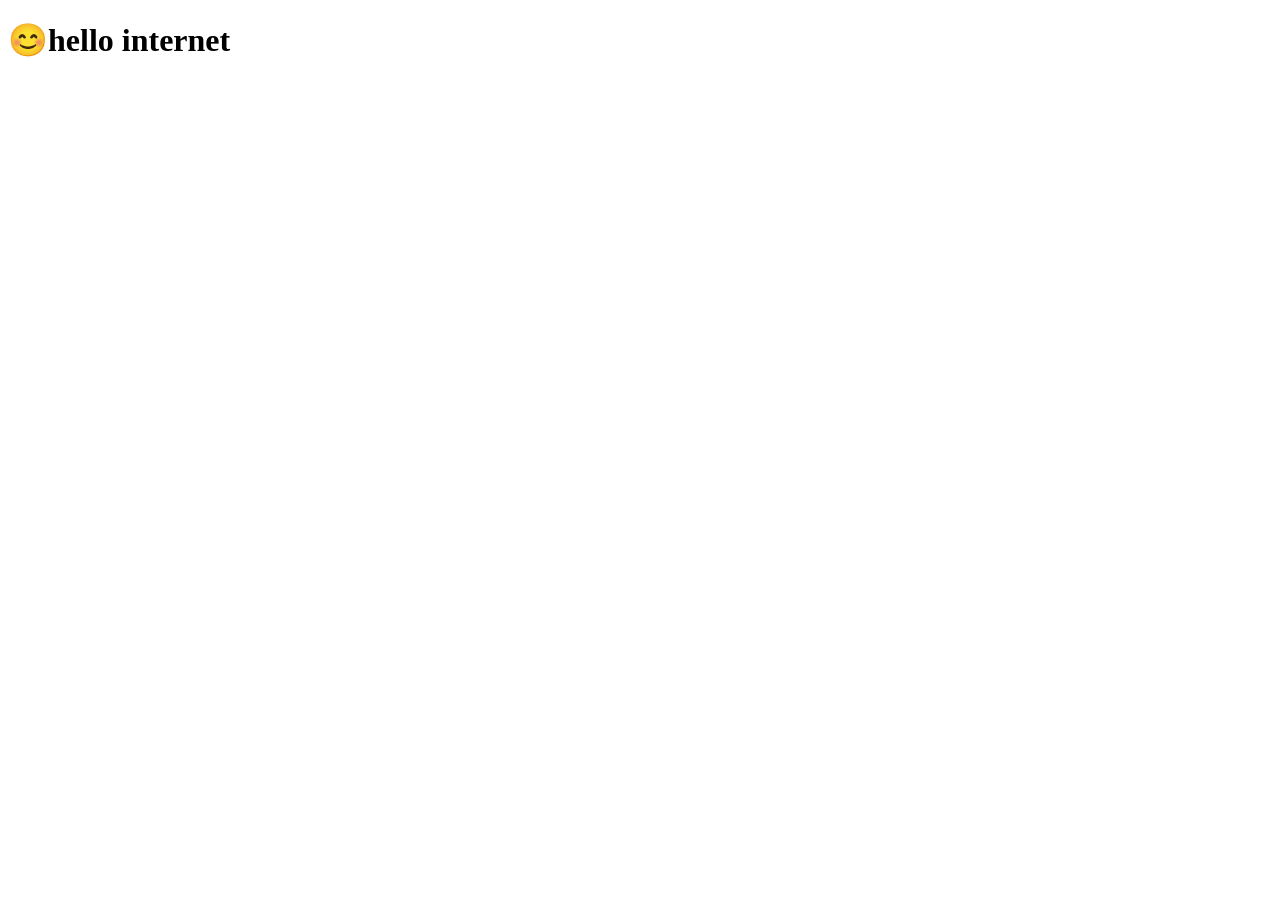
==== index.html @ fcc4bd0e "Add files via upload" ====
<!DOCTYPE html>
<html lang="en">
<head>
    <meta charset="UTF-8">
    <meta name="viewport" content="width=device-width, initial-scale=1.0">
    <title>hello internet</title>
</head>
<body>

    <h1>😊hello internet</h1>

</body>
</html>
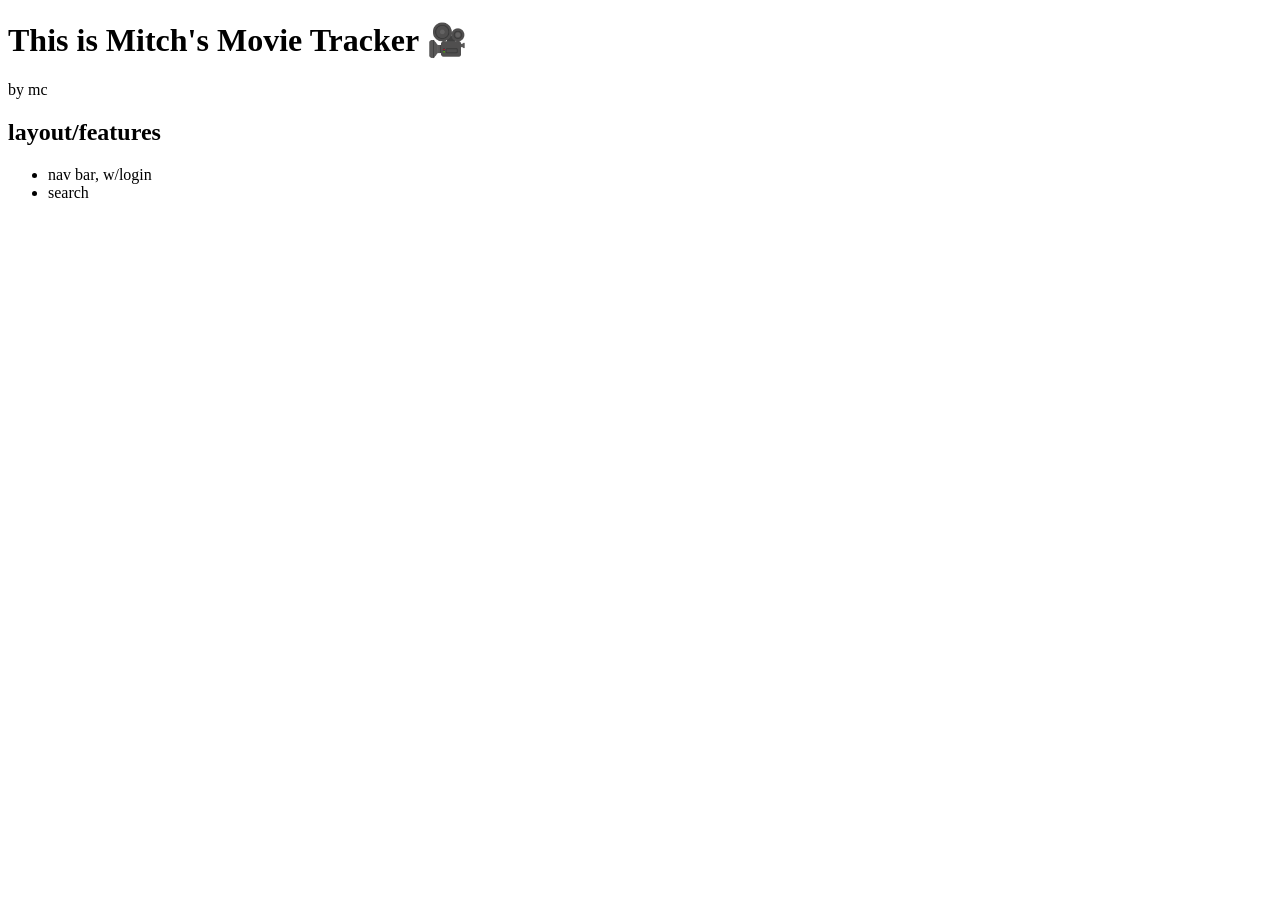
==== commit fd0e5bea: "changes for app" ====
--- a/index.html
+++ b/index.html
@@ -1,13 +1,27 @@
-<!DOCTYPE html>
-<html lang="en">
-<head>
-    <meta charset="UTF-8">
-    <meta name="viewport" content="width=device-width, initial-scale=1.0">
-    <title>hello internet</title>
-</head>
-<body>
-
-    <h1>😊hello internet</h1>
-
-</body>
-</html>+<!DOCTYPE html>
+<html lang="en">
+
+<head>
+  <meta charset="UTF-8">
+  <meta name="viewport" content="width=device-width, initial-scale=1.0">
+  <title>Mitch's Movie Tracker 🎥</title>
+
+  
+</head>
+
+<body>
+
+  <h1>This is Mitch's Movie Tracker 🎥</h1>
+  <p id="author">by mc</p>
+
+  <h2>layout/features</h2>
+  <ul class="inlineList">
+    <li>nav bar, w/login</li>
+    <li>search</li>
+
+  
+
+
+</body>
+
+</html>
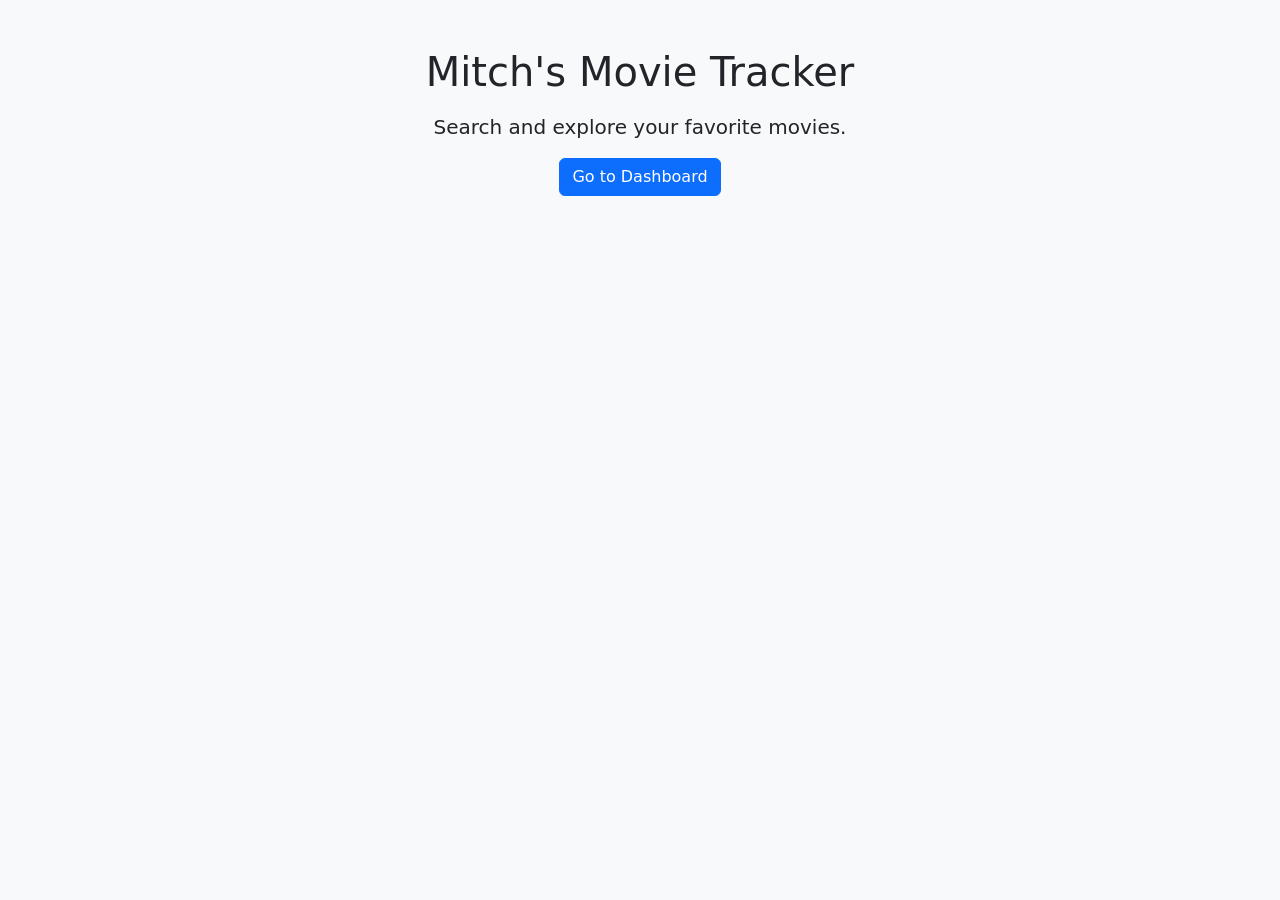
==== commit d4b8cf7b: "search feature" ====
--- a/index.html
+++ b/index.html
@@ -3,25 +3,27 @@
 
 <head>
   <meta charset="UTF-8">
-  <meta name="viewport" content="width=device-width, initial-scale=1.0">
-  <title>Mitch's Movie Tracker 🎥</title>
+  <title>Mitch's Movie Tracker</title>
+  <meta name="viewport" content="width=device-width, initial-scale=1">
 
-  
+  <link href="https://cdn.jsdelivr.net/npm/bootstrap@5.3.2/dist/css/bootstrap.min.css" rel="stylesheet">
 </head>
 
-<body>
+<body class="bg-light">
 
-  <h1>This is Mitch's Movie Tracker 🎥</h1>
-  <p id="author">by mc</p>
+  <div class="container py-5 text-center">
+    <h1 class="mb-3">Mitch's Movie Tracker</h1>
+    <p class="lead">
+      Search and explore your favorite movies.
+    </p>
 
-  <h2>layout/features</h2>
-  <ul class="inlineList">
-    <li>nav bar, w/login</li>
-    <li>search</li>
+    <!-- ✅ THIS LINK goes in the body -->
+    <a href="pages/dashboard.html" class="btn btn-primary">
+      Go to Dashboard
+    </a>
 
-  
-
+  </div>
 
 </body>
 
-</html>
+</html>
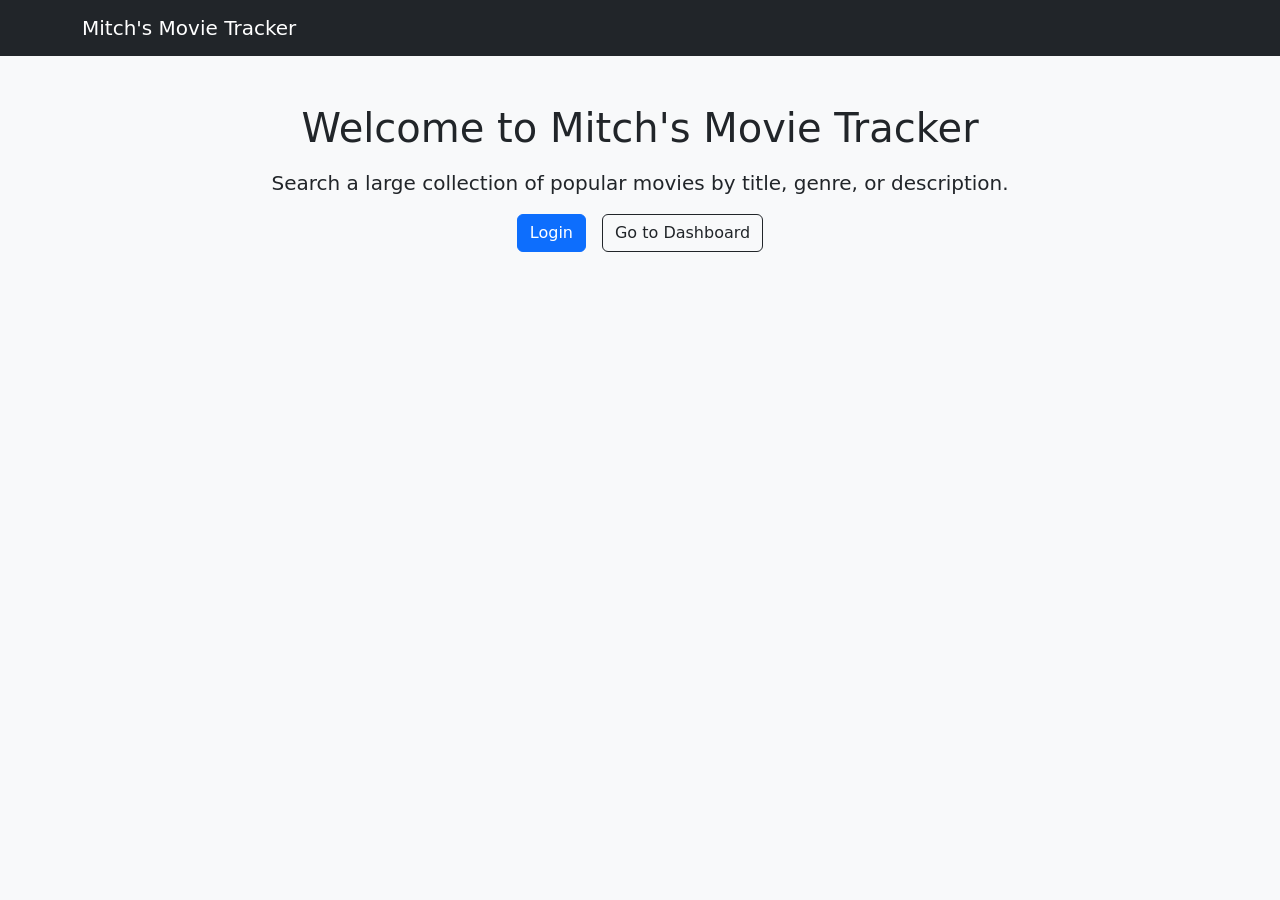
==== commit 2ef60d24: "search+style-changes" ====
--- a/index.html
+++ b/index.html
@@ -2,28 +2,31 @@
 <html lang="en">
 
 <head>
-  <meta charset="UTF-8">
+  <meta charset="UTF-8" />
+  <meta name="viewport" content="width=device-width, initial-scale=1.0" />
   <title>Mitch's Movie Tracker</title>
-  <meta name="viewport" content="width=device-width, initial-scale=1">
-
-  <link href="https://cdn.jsdelivr.net/npm/bootstrap@5.3.2/dist/css/bootstrap.min.css" rel="stylesheet">
+  <link href="https://cdn.jsdelivr.net/npm/bootstrap@5.3.2/dist/css/bootstrap.min.css" rel="stylesheet" />
+  <link rel="stylesheet" href="styles/main.css" />
 </head>
 
 <body class="bg-light">
+  <nav class="navbar navbar-dark bg-dark">
+    <div class="container">
+      <a class="navbar-brand" href="index.html">Mitch's Movie Tracker</a>
+    </div>
+  </nav>
 
-  <div class="container py-5 text-center">
-    <h1 class="mb-3">Mitch's Movie Tracker</h1>
+  <main class="container py-5 text-center">
+    <h1 class="mb-3">Welcome to Mitch's Movie Tracker</h1>
     <p class="lead">
-      Search and explore your favorite movies.
+      Search a large collection of popular movies by title, genre, or description.
     </p>
 
-    <!-- ✅ THIS LINK goes in the body -->
-    <a href="pages/dashboard.html" class="btn btn-primary">
-      Go to Dashboard
-    </a>
-
-  </div>
-
+    <div class="d-flex justify-content-center gap-3 flex-wrap">
+      <a href="pages/login.html" class="btn btn-primary">Login</a>
+      <a href="pages/dashboard.html" class="btn btn-outline-dark">Go to Dashboard</a>
+    </div>
+  </main>
 </body>
 
 </html>
--- a/styles/main.css
+++ b/styles/main.css
@@ -0,0 +1,13 @@
+body {
+    font-family: system-ui, -apple-system, Segoe UI, Roboto, Arial, sans-serif;
+}
+
+
+.movie-card {
+    transition: transform 0.2s ease, box-shadow 0.2s ease;
+}
+
+.movie-card:hover {
+    transform: translateY(-5px);
+    box-shadow: 0 6px 16px rgba(0, 0, 0, 0.15);
+}
